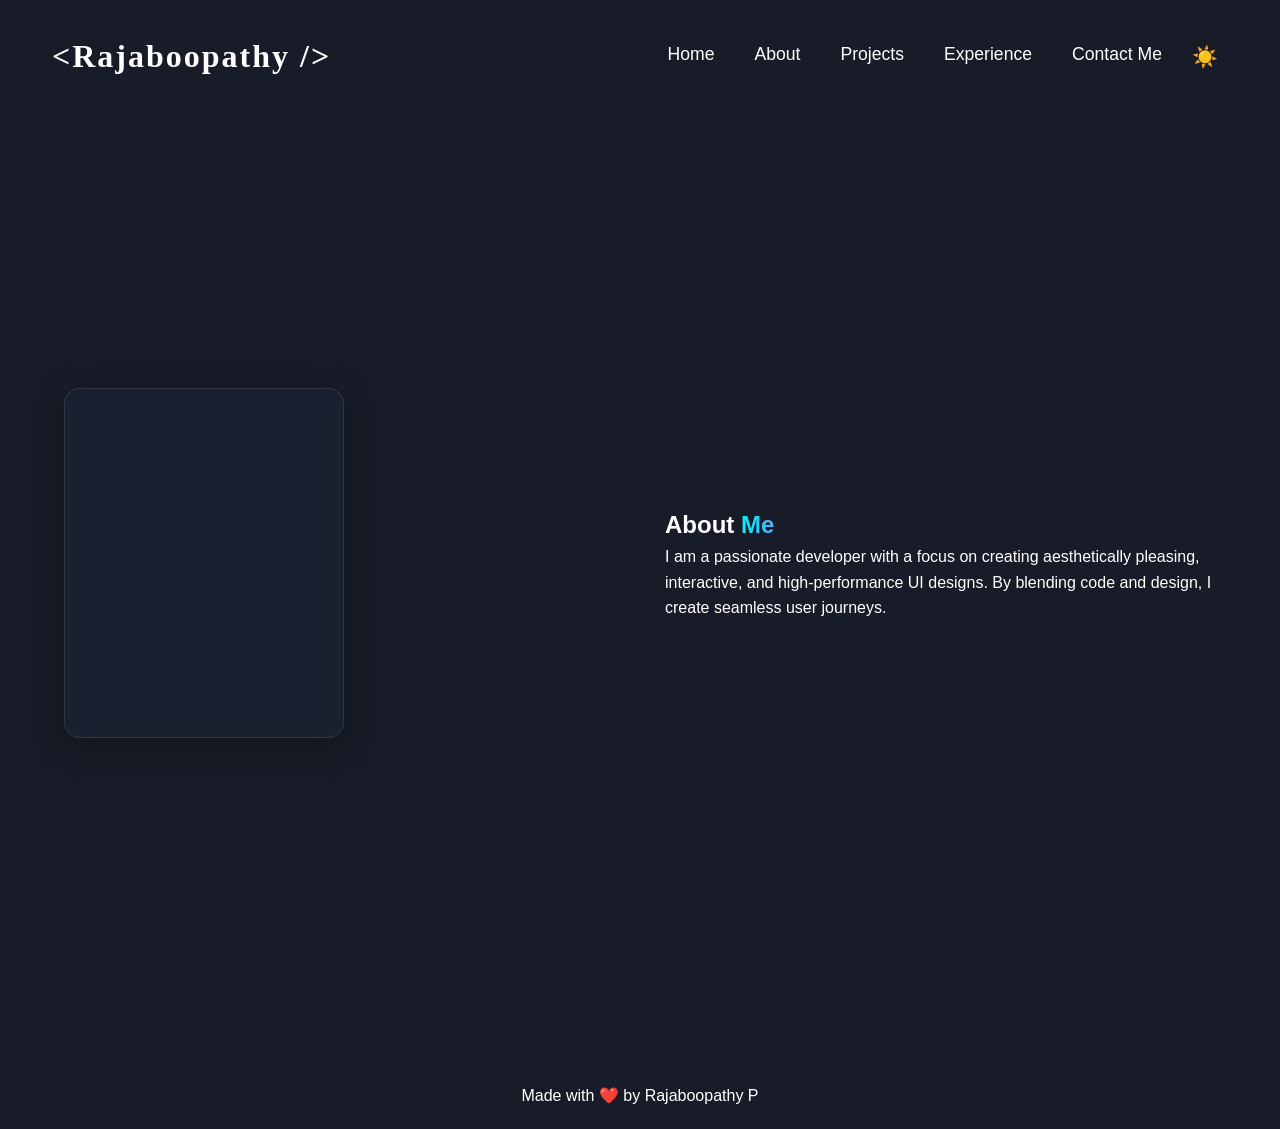
==== about.html @ f9f285fd "Final commit" ====
<!DOCTYPE html>
<html lang="en">
<head>
    <meta charset="UTF-8">
    <meta name="viewport" content="width=device-width, initial-scale=1.0">
    <title>Rajaboopathy | Portfolio</title>
    <link rel="stylesheet" href="style.css">
    <!-- Google Fonts for Modern Typography -->
    <link href="https://fonts.googleapis.com/css2?family=Outfit:wght@300;400;600;800&display=swap" rel="stylesheet">
</head>
<body>

    <!-- Header / Navbar -->
    <header class="header">
        <a href="splash.html" class="logo">
            <span class="logo-name">&lt;Rajaboopathy /&gt;</span>
        </a>
        <input class="menu-btn" type="checkbox" id="menu-btn" />
        <label class="menu-icon" for="menu-btn"><span class="navicon"></span></label>
        <ul class="menu">
            <li><a href="index.html" class="homei">Home</a></li>
            <li><a href="about.html" class="skillsi">About</a></li>
            <li><a href="projects.html" class="projectsi">Projects</a></li>
            <li><a href="experience.html" class="xpi">Experience</a></li>
            <li><a href="contact.html" class="contacti">Contact Me</a></li>
            <li><a href="#" id="theme-toggle" class="theme-switch" title="Toggle Theme">☀️</a></li>
        </ul>
    </header>

    <!-- About Section -->
    <section id="about" class="about-section">
        <div class="about-illustration">
            <!-- Subtle floating glow background element -->
            <div class="blob-glow float-anim"></div>
            <!-- Beautiful glass card profile placeholder -->
            <div class="profile-card glass-panel">
                <div class="profile-img-placeholder">
                    <svg viewBox="0 0 24 24" fill="none" class="animate-pulse">
                        <circle cx="12" cy="8" r="4" stroke="url(#cardGlow)" stroke-width="2"/>
                        <path d="M4 20C4 16.6863 6.68629 14 10 14H14C17.3137 14 20 16.6863 20 20" stroke="url(#cardGlow)" stroke-width="2" stroke-linecap="round"/>
                        <defs>
                            <linearGradient id="cardGlow" x1="0" y1="0" x2="24" y2="24">
                                <stop offset="0%" stop-color="#00f2fe" />
                                <stop offset="100%" stop-color="#4facfe" />
                            </linearGradient>
                        </defs>
                    </svg>
                </div>
            </div>
        </div>
        <div class="about-content">
            <h2>About <span class="gradient-text">Me</span></h2>
            <p>I am a passionate developer with a focus on creating aesthetically pleasing, interactive, and high-performance UI designs. By blending code and design, I create seamless user journeys.</p>
        </div>
    </section>

    <!-- Footer -->
    <footer class="footer">
        <p>Made with <span class="heart">❤️</span> by Rajaboopathy P</p>
    </footer>

    <script src="script.js"></script>
</body>
</html>
---- style.css ----
/* Default Theme - Dark Mode */
:root {
    --bg-color: #171c28;
    /* Deep modern dark color */
    --text-primary: #ffffff;
    --text-secondary: #868e96;
    --accent-color: #4facfe;
    /* Blue accent */
    --button-bg: #4facfe;

    /* Social Brand Colors */
    --github: #333333;
    --linkedin: #0e76a8;
    --google: #ea4335;
    --twitter: #1da1f2;
    --instagram: #e4405f;

    font-family: 'Montserrat', sans-serif;
}

* {
    margin: 0;
    padding: 0;
    box-sizing: border-box;
}

body,
html {
    scroll-behavior: smooth;
    background-color: var(--bg-color);
    color: var(--text-primary);
    line-height: 1.6;
    overflow-x: hidden;
}

h1,
h2,
h3,
h4,
h5,
h6 {
    font-family: 'Poppins', sans-serif;
}

p {
    font-family: 'Montserrat', sans-serif;
}

/* =======================================
   HEADER / NAVBAR
======================================= */
.header {
    display: flex;
    justify-content: space-between;
    align-items: center;
    max-width: 95%;
    margin: 0 auto;
    padding: 20px 10px;
}

.header .logo {
    text-decoration: none;
    color: var(--text-primary);
}

.header .logo-name {
    font-family: 'Caveat', cursive;
    /* Script font for logo */
    font-size: 2rem;
    font-weight: 700;
    letter-spacing: 2px;
    padding: 0 10px;
}

.header ul {
    list-style: none;
    margin: 0;
    padding: 10px;
    overflow: hidden;
}

.header li {
    float: left;
}

.header li a {
    display: block;
    text-decoration: none;
    padding: 10px 20px;
    font-family: 'Poppins', sans-serif;
    font-size: 1.1rem;
    font-weight: 500;
    color: var(--text-primary);
    border-radius: 5px;
    transition: all 0.2s ease-in-out;
}

/* Navbar Links Hover Colors */
.homei:hover {
    background-color: #2ab0ee;
    box-shadow: 0 5px 15px rgba(42, 176, 238, 0.4);
    color: #fff;
}

.skillsi:hover {
    background-color: #eb6559;
    box-shadow: 0 5px 15px rgba(235, 101, 89, 0.4);
    color: #fff;
}

.projectsi:hover {
    background-color: #e44160;
    box-shadow: 0 5px 15px rgba(228, 65, 96, 0.4);
    color: #fff;
}

.xpi:hover {
    background-color: #f7b908;
    box-shadow: 0 5px 15px rgba(247, 185, 8, 0.4);
    color: #fff;
}

.contacti:hover {
    background-color: #47a148;
    box-shadow: 0 5px 15px rgba(71, 161, 72, 0.4);
    color: #fff;
}

/* Hamburger Menu Base setup */
.header .menu {
    clear: both;
    max-height: 0;
    transition: max-height 0.2s ease-out;
}

.header .menu-icon {
    cursor: pointer;
    display: none;
    /* Block on mobile */
    float: right;
    padding: 28px 20px;
    position: relative;
    user-select: none;
}

.header .menu-icon .navicon {
    background: #fff;
    display: block;
    height: 2px;
    position: relative;
    transition: background 0.2s ease-out;
    width: 18px;
}

.header .menu-icon .navicon:after,
.header .menu-icon .navicon:before {
    background: #fff;
    content: "";
    display: block;
    height: 100%;
    position: absolute;
    transition: all 0.2s ease-out;
    width: 100%;
}

.header .menu-icon .navicon:before {
    top: 5px;
}

.header .menu-icon .navicon:after {
    top: -5px;
}

.header .menu-btn {
    display: none;
}

/* =======================================
   HOME / GREETING SECTION
======================================= */
.main {
    margin: 4rem auto 0;
    width: 90%;
    padding: 0 10px;
}

.greet-main {
    display: block;
    max-width: 90%;
    margin: 0 auto;
    padding: 10px;
}

.greeting-main {
    display: flex;
    align-items: center;
    justify-content: space-between;
}

.greeting-main>* {
    flex: 1 1;
    margin-bottom: 30px;
}

.greeting-text-div {
    flex: 1;
}

.greeting-text {
    font-size: 90px;
    font-weight: 700;
    line-height: 1.1;
    margin-bottom: 20px;
}

.wave-emoji {
    display: inline-block;
    animation: wave-animation 2.5s infinite;
    transform-origin: 70% 70%;
}

.greeting-text-p {
    font-size: 25px;
    color: var(--text-secondary);
    line-height: 40px;
    margin-bottom: 30px;
    margin-right: 40px;
}

/* Social Media Icons */
.social-media-div {
    display: flex;
    align-items: center;
    gap: 15px;
    margin-bottom: 30px;
}

.icon-button {
    display: flex;
    justify-content: center;
    align-items: center;
    width: 2.6rem;
    height: 2.6rem;
    background-color: var(--text-primary);
    border-radius: 50%;
    color: var(--bg-color);
    font-size: 1.3rem;
    text-decoration: none;
    transition: all 0.2s ease-in-out;
}

.icon-button:hover {
    color: #fff;
}

.github:hover {
    background-color: var(--github);
    box-shadow: 0 5px 15px rgba(51, 51, 51, 0.4);
}

.linkedin:hover {
    background-color: var(--linkedin);
    box-shadow: 0 5px 15px rgba(14, 118, 168, 0.4);
}

.google:hover {
    background-color: var(--google);
    box-shadow: 0 5px 15px rgba(234, 67, 53, 0.4);
}

.twitter:hover {
    background-color: var(--twitter);
    box-shadow: 0 5px 15px rgba(29, 161, 242, 0.4);
}

.instagram:hover {
    background-color: var(--instagram);
    box-shadow: 0 5px 15px rgba(228, 64, 95, 0.4);
}

/* Buttons */
.button-greeting-div {
    display: flex;
    gap: 20px;
}


.button {
    display: inline-block;
    padding: 15px 30px;
    background-color: var(--button-bg);
    color: #fff;
    text-decoration: none;
    border-radius: 5px;
    font-family: 'Poppins', sans-serif;
    font-weight: 600;
    font-size: 17px;
    transition: all 0.2s ease-in-out;
    text-align: center;
}

.button:hover {
    transform: translateY(-3px);
    box-shadow: 0 10px 20px rgba(79, 172, 254, 0.4);
}

.greeting-image-div {
    display: flex;
    justify-content: center;
    align-items: center;
    flex: 1;
}

/* =======================================
   ANIMATIONS
======================================= */
@keyframes wave-animation {
    0% {
        transform: rotate(0.0deg)
    }

    10% {
        transform: rotate(14.0deg)
    }

    20% {
        transform: rotate(-8.0deg)
    }

    30% {
        transform: rotate(14.0deg)
    }

    40% {
        transform: rotate(-4.0deg)
    }

    50% {
        transform: rotate(10.0deg)
    }

    60% {
        transform: rotate(0.0deg)
    }

    100% {
        transform: rotate(0.0deg)
    }
}

/* =======================================
   RESPONSIVENESS
======================================= */
@media (min-width: 769px) {
    .header .menu {
        max-height: none;
    }

    .header .menu-icon {
        display: none;
    }
}

@media (max-width: 1380px) {
    .greeting-text {
        font-size: 50px;
    }

    .greeting-text-p {
        font-size: 20px;
        line-height: 1.5;
    }
}

@media (max-width: 960px) {
    .header {
        padding: 10px;
        font-size: 14px;
    }
}

@media (max-width: 768px) {
    .header {
        padding-top: 10px;
        text-align: center;
        display: block;
    }

    .header .logo {
        display: block;
        float: left;
        margin-top: 15px;
    }

    .header .menu-icon {
        display: inline-block;
    }

    .header .menu-btn:checked~.menu {
        max-height: 370px;
    }

    .header .menu-btn:checked~.menu-icon .navicon {
        background: transparent;
    }

    .header .menu-btn:checked~.menu-icon .navicon:before {
        transform: rotate(-45deg);
        top: 0;
    }

    .header .menu-btn:checked~.menu-btn:checked~.menu-icon .navicon:after {
        transform: rotate(45deg);
        top: 0;
    }

    .header li {
        float: none;
        display: block;
    }

    .header li a {
        padding: 15px;
        border-radius: 0;
    }

    .greeting-main {
        flex-direction: column;
        text-align: center;
    }

    .greeting-text {
        font-size: 35px;
        margin-top: 20px;
    }

    .greeting-text-p {
        font-size: 16px;
        margin-right: 0;
    }

    .social-media-div {
        justify-content: center;
    }

    .button-greeting-div {
        justify-content: center;
        flex-direction: column;
        width: 100%;
        gap: 15px;
    }

    .button {
        width: 100%;
    }
}


/* Glassmorphism Utilities Restored for inner pages */
.glass-panel {
    background: rgba(30, 41, 59, 0.4);
    backdrop-filter: blur(12px);
    -webkit-backdrop-filter: blur(12px);
    border: 1px solid rgba(255, 255, 255, 0.1);
    border-radius: 16px;
    box-shadow: 0 8px 32px 0 rgba(0, 0, 0, 0.3);
}

.gradient-text {
    display: inline-block;
    background: linear-gradient(to right, #00f2fe, #4facfe);
    background-clip: text;
    -webkit-background-clip: text;
    color: transparent;
    -webkit-text-fill-color: transparent;
}

section {
    min-height: 100vh;
    padding: 100px 5%;
    display: flex;
    align-items: center;
    justify-content: center;
}

.section-title {
    text-align: center;
    margin-bottom: 50px;
    margin-top: -90px;
    font-size: 50px;
    font-weight: 800;
    font-family: 'Poppins', sans-serif;

}

/* Projects Layout */
.projects-section {
    flex-direction: column;
}

.project-grid {
    display: grid;
    grid-template-columns: repeat(auto-fit, minmax(300px, 1fr));
    gap: 30px;
    width: 100%;
}

.project-card {
    padding: 30px;
    transition: all 0.4s cubic-bezier(0.175, 0.885, 0.32, 1.275);
    cursor: pointer;
    position: relative;
    overflow: hidden;
}

.project-card:hover {
    transform: translateY(-10px) scale(1.02);
    box-shadow: 0 15px 40px rgba(0, 242, 254, 0.2);
    border-color: rgba(0, 242, 254, 0.4);
}

.project-icon-wrapper {
    width: 60px;
    height: 60px;
    background: rgba(0, 242, 254, 0.1);
    border-radius: 12px;
    display: flex;
    justify-content: center;
    align-items: center;
    margin-bottom: 20px;
    color: #4facfe;
    transition: all 0.3s ease;
}

.project-icon {
    width: 30px;
    height: 30px;
}

.tech-stack-icons i {
  transition: 0.3s;
  cursor: pointer;
}

/* Python */
.devicon-python-plain {
  color: #3776AB;
}

/* Django */
.devicon-django-plain {
  color: #092E20;
}

/* SQLite */
.devicon-sqlite-plain {
  color: #003B57;
}

/* HTML */
.devicon-html5-plain {
  color: #e34c26;
}

/* CSS */
.devicon-css3-plain {
  color: #264de4;
}

/* JavaScript */
.devicon-javascript-plain {
  color: #f0db4f;
}


/* Hover effect */
.tech-stack-icons i:hover {
  transform: scale(1.2);
  filter: brightness(1.3);
}
 .devicon-python-plain:hover {
  text-shadow: 0 0 10px #3776AB;
}

.devicon-django-plain:hover {
  text-shadow: 0 0 10px #00ff88;
}

.devicon-sqlite-plain:hover {
  text-shadow: 0 0 10px #00bfff;
}

.devicon-html5-plain:hover {
  text-shadow: 0 0 10px #e34c26;
}

.devicon-css3-plain:hover {
  text-shadow: 0 0 10px #264de4;
}

.devicon-javascript-plain:hover {
  text-shadow: 0 0 10px #f0db4f;
}

/* Experience Timeline */
.timeline {
    width: 100%;
    max-width: 800px;
    position: relative;
    padding-left: 30px;
}

.timeline::before {
    content: '';
    position: absolute;
    left: 3px;
    top: 0;
    bottom: 0;
    width: 2px;
    background: rgba(255, 255, 255, 0.1);
}

.timeline-item {
    position: relative;
    margin-bottom: 40px;
    display: flex;
    gap: 30px;
}

.timeline-icon {
    position: absolute;
    left: -38px;
    width: 48px;
    height: 48px;
    background: #171c28;
    border: 2px solid #4facfe;
    border-radius: 50%;
    display: flex;
    justify-content: center;
    align-items: center;
    color: #4facfe;
    box-shadow: 0 0 15px rgba(0, 242, 254, 0.3);
}

.timeline-icon svg {
    width: 24px;
    height: 24px;
}

.timeline-content {
    padding: 25px;
    flex: 1;
}

/* Contact Area */
.contact-container {
    display: grid;
    grid-template-columns: 1fr 1fr;
    gap: 40px;
    padding: 50px;
    max-width: 1000px;
    width: 100%;
    align-items: center;
}

.contact-form {
    display: flex;
    flex-direction: column;
    gap: 20px;
}

.glass-input {
    width: 100%;
    background: rgba(255, 255, 255, 0.03);
    border: 1px solid rgba(255, 255, 255, 0.1);
    padding: 15px;
    border-radius: 8px;
    color: #ffffff;
    font-size: 1rem;
    font-family: inherit;
    transition: all 0.3s;
}

/* About Layout */
.about-section {
    display: grid;
    grid-template-columns: 1fr 1fr;
    gap: 50px;
}

.profile-card {
    width: 280px;
    height: 350px;
    display: flex;
    justify-content: center;
    align-items: center;
    z-index: 1;
}

/* =======================================
   SKILLS SECTION
======================================= */
.skills-section {
    display: block;
    max-width: 90%;
    margin: 4rem auto;
    padding: 10px;
    margin-top: -90px;
}

.skills-main {
    display: flex;
    align-items: center;
    justify-content: space-between;
}

.skills-main>* {
    flex: 1 1;
}

.skills-image-div {
    display: flex;
    justify-content: center;
    align-items: center;
    flex: 1;
}

.skills-text-div {
    flex: 1;
}

.skills-heading {
    font-size: 40px;
    font-weight: 350;
    line-height: 1.2;
    margin-bottom: 90px;
    margin-top: 90px;
}

.dev-icons {
    display: flex;
    flex-wrap: wrap;
    list-style: none;
    padding: 0;
    margin-bottom: 30px;
}

.software-skill-inline {
    display: inline-block;
    margin-right: 20px;
    margin-bottom: 20px;
}

.software-skill-inline i {
    font-size: 70px;
    transition: all 0.2s ease-in-out;
}



.skills-bullets {
    margin-top: 20px;
}

.skills-bullets p {
    font-size: 20px;
    color: var(--text-secondary);
    line-height: 30px;
    margin-bottom: 20px;
}

/* =======================================
   FOOTER
======================================= */
.footer {
    text-align: center;
    padding: 20px;
    font-size: 16px;
    font-family: 'Poppins', sans-serif;
    color: var(--text-primary);
    margin-top: 50px;
}

.heart {
    color: red;
}

@media (max-width: 768px) {
    .skills-main {
        flex-direction: column;
        text-align: center;
    }

    .skills-heading {
        font-size: 30px;
        margin-top: 20px;
        margin-bottom: 30px;
    }

    .dev-icons {
        justify-content: center;
    }

    .software-skill-inline {
        margin-right: 15px;
        margin-bottom: 15px;
    }

    .software-skill-inline i {
        font-size: 40px;
    }

    .section-title {
        font-size: 32px;
        margin-top: 0px;
        margin-bottom: 30px;
    }

    section {
        padding: 40px 5%;
        min-height: auto;
    }

    .skills-section {
        margin-top: 2rem;
        padding: 10px;
    }

    .skills-bullets p {
        font-size: 16px;
        line-height: 26px;
        text-align: left;
        margin-bottom: 15px;
    }

    .header .logo-name {
        font-size: 1.5rem;
    }
}

/* =======================================
   SPLASH SCREEN
======================================= */
.splash-body {
    margin: 0;
    padding: 0;
    align-items: center;
    display: flex;
    justify-content: center;
    height: 100vh;
    background-color: var(--bg-color);
    overflow: hidden;
}

.logo_wrapper {
    align-items: center;
    height: 50vh;
    justify-content: center;
    width: 100%;
}

.screen {
    height: 100%;
    align-items: center;
    display: flex;
    justify-content: center;
    flex-direction: column;
    border-radius: 100%;
    overflow: hidden;
    animation: grow 5.5s forwards;
    background-color: var(--bg-color);
    position: relative;
}

#logo {
    left: 50%;
    position: absolute;
    top: 50%;
    transform: translate(-50%, -50%);
    color: var(--text-primary);
    text-align: center;
}

.logo-name {
    font-family: 'Caveat', cursive;
    color: var(--text-primary);
}

@keyframes grow {
    0% {
        transform: scale(0);
    }

    10% {
        border-radius: 0;
        height: 100%;
        transform: scale(1);
        width: 100%;
    }

    90% {
        border-radius: 0;
        height: 100%;
        transform: scale(1);
        width: 100%;
    }

    100% {
        border-radius: 100%;
        transform: scale(0);
        transform-origin: 50% 50%;
    }
}

.splash-loader-container {
    left: 50%;
    position: absolute;
    top: 50%;
    transform: translate(-50%, -50%);
    margin: 0;
}

.ball-loader {
    border-radius: 50px;
    height: 10px;
    margin: 7px auto;
    width: 90px;
}

.ball-loader:nth-child(1) {
    animation: right 1s ease-in-out infinite;
    background: #ff005d;
}

.ball-loader:nth-child(2) {
    animation: left 1.1s ease-in-out infinite;
    background: #35ff99;
}

.ball-loader:nth-child(3) {
    animation: right 1.2s ease-in-out infinite;
    background: #008597;
}

.ball-loader:nth-child(4) {
    animation: left 1.3s ease-in-out infinite;
    background: #ffcc00;
}

.ball-loader:nth-child(5) {
    animation: right 1.4s ease-in-out infinite;
    background: #2d3443;
}

.ball-loader:nth-child(6) {
    animation: left 1.5s ease-in-out infinite;
    background: #ff7c35;
}

.ball-loader:nth-child(7) {
    animation: right 1.6s ease-in-out infinite;
    background: #4d407c;
}

@keyframes right {
    0% {
        transform: translate(-15px);
    }

    50% {
        transform: translate(15px);
    }

    100% {
        transform: translate(-15px);
    }
}

@keyframes left {
    0% {
        transform: translate(15px);
    }

    50% {
        transform: translate(-15px);
    }

    100% {
        transform: translate(15px);
    }
}

/* =======================================
   LIGHT THEME MODE
======================================= */
body.light-theme {
    --bg-color: #ffffff;
    --text-primary: #171c28;
    --text-secondary: #555555;
    --button-bg: #fb1056;
    /* Sivaraj light mode accent color */

    --github: #333333;
    --linkedin: #0e76a8;
    --google: #ea4335;
    --twitter: #1da1f2;
    --instagram: #e4405f;
}

body.light-theme .header .logo-name {
    color: var(--text-primary);
}

body.light-theme .header li a {
    color: var(--text-primary);
}

body.light-theme .icon-button {
    background-color: var(--text-primary);
    color: var(--bg-color);
}

body.light-theme .icon-button:hover {
    color: #fff;
    /* Icons stay white on hover when their bg is colored */
}

/* Fix hamburger menu icon on light background */
body.light-theme .header .menu-icon .navicon,
body.light-theme .header .menu-icon .navicon:before,
body.light-theme .header .menu-icon .navicon:after {
    background: #171c28;
}

body.light-theme .header .menu-btn:checked~.menu-icon .navicon {
    background: transparent;
}

body.light-theme .timeline-icon {
    background: #ffffff;
}

body.light-theme .glass-input {
    background: rgba(0, 0, 0, 0.03);
    border: 1px solid rgba(0, 0, 0, 0.1);
    color: var(--text-primary);
}

body.light-theme .glass-panel {
    background: rgba(0, 0, 0, 0.05);
    /* Lighter glass for light mode */
    border: 1px solid rgba(0, 0, 0, 0.1);
    box-shadow: 0 8px 32px 0 rgba(0, 0, 0, 0.1);
}

/* Toggle Switch Styles */
.theme-switch {
    font-size: 1.3rem !important;
    padding: 10px !important;
    cursor: pointer;
    background: transparent !important;
    box-shadow: none !important;
}

.theme-switch:hover {
    transform: scale(1.1);
}

/* =======================================
   NEW EXPERIENCE SECTION LAYOUT
======================================= */
.exp-section {
    display: block;
    max-width: 90%;
    margin: 4rem auto 0;
    padding: 10px;
    margin-top: -50px;
}

.exp-main {
    display: flex;
    align-items: center;
    justify-content: space-between;
}

.exp-main > * {
    flex: 1 1;
}

.exp-image-div {
    display: flex;
    justify-content: center;
    align-items: center;
    flex: 1;
}

.exp-text-div {
    flex: 1;
    padding-left: 20px;
}

.exp-heading {
    font-size: 55px;
    font-weight: 700;
    margin-bottom: 25px;
    font-family: 'Poppins', sans-serif;
}

.exp-text-p {
    font-size: 21px;
    color: var(--text-secondary);
    line-height: 1.8;
}

/* Experience Card Design */
.experience-details-section {
    display: block;
    max-width: 90%;
    margin: 3rem auto 6rem;
    padding: 10px;
}

.experience-card-container {
    display: flex;
    justify-content: center;
    align-items: flex-start;
    position: relative;
    max-width: 1000px;
    margin: 0 auto;
}

.experience-card-logo {
    width: 150px;
    height: 150px;
    border-radius: 50%;
    border: 1px solid rgba(255, 255, 255, 0.4);
    overflow: hidden;
    position: absolute;
    left: -75px; 
    top: 50px;
    z-index: 2;
    background-color: var(--bg-color); /* Matches background to mask the card border */
    display: flex;
    justify-content: center;
    align-items: center;
}

.experience-card-logo img {
    width: 70%;
    height: 70%;
    object-fit: contain;
    border-radius: 50%;
}

.experience-card-content {
    background: transparent;
    border: 1px solid rgba(255, 255, 255, 0.4);
    border-radius: 12px;
    padding: 40px 40px 40px 100px; /* Extra left padding to make room for logo */
    width: 100%;
}

.exp-card-header {
    display: flex;
    justify-content: space-between;
    align-items: baseline;
    margin-bottom: 15px;
    flex-wrap: wrap;
}

.company-name {
    font-size: 26px;
    font-weight: 700;
    color: var(--text-primary);
    font-family: 'Poppins', sans-serif;
}

.company-duration {
    font-size: 16px;
    font-weight: 600;
    color: var(--text-primary);
}

.role-title {
    font-size: 20px;
    font-weight: 600;
    color: var(--text-primary);
    margin-bottom: 25px;
    font-family: 'Poppins', sans-serif;
}

.role-responsibilities {
    list-style-type: none;
    padding: 0;
}

.role-responsibilities li {
    font-size: 16px;
    color: var(--text-primary);
    line-height: 1.6;
    margin-bottom: 15px;
    display: flex;
    align-items: flex-start;
}

/* Light Theme Support */
body.light-theme .experience-card-logo {
    border-color: rgba(0, 0, 0, 0.1);
}

body.light-theme .experience-card-content {
    border-color: rgba(0, 0, 0, 0.1);
}

/* Responsiveness */
@media (max-width: 960px) {
    .exp-main { flex-direction: column; text-align: center; }
    .exp-text-div { padding-left: 0; margin-top: 30px; }
    .exp-heading { font-size: 40px; }
    .exp-text-p { font-size: 18px; }
    
    .experience-card-container { flex-direction: column; align-items: center; }
    .experience-card-logo { position: relative; left: 0; top: 0; margin-bottom: -50px; width: 120px; height: 120px; }
    .experience-card-content { margin-left: 0; padding: 70px 30px 30px 30px; width: 100%; text-align: left; }
    
    .exp-card-header { flex-direction: column; gap: 10px; }
    .company-duration { float: left; }
}
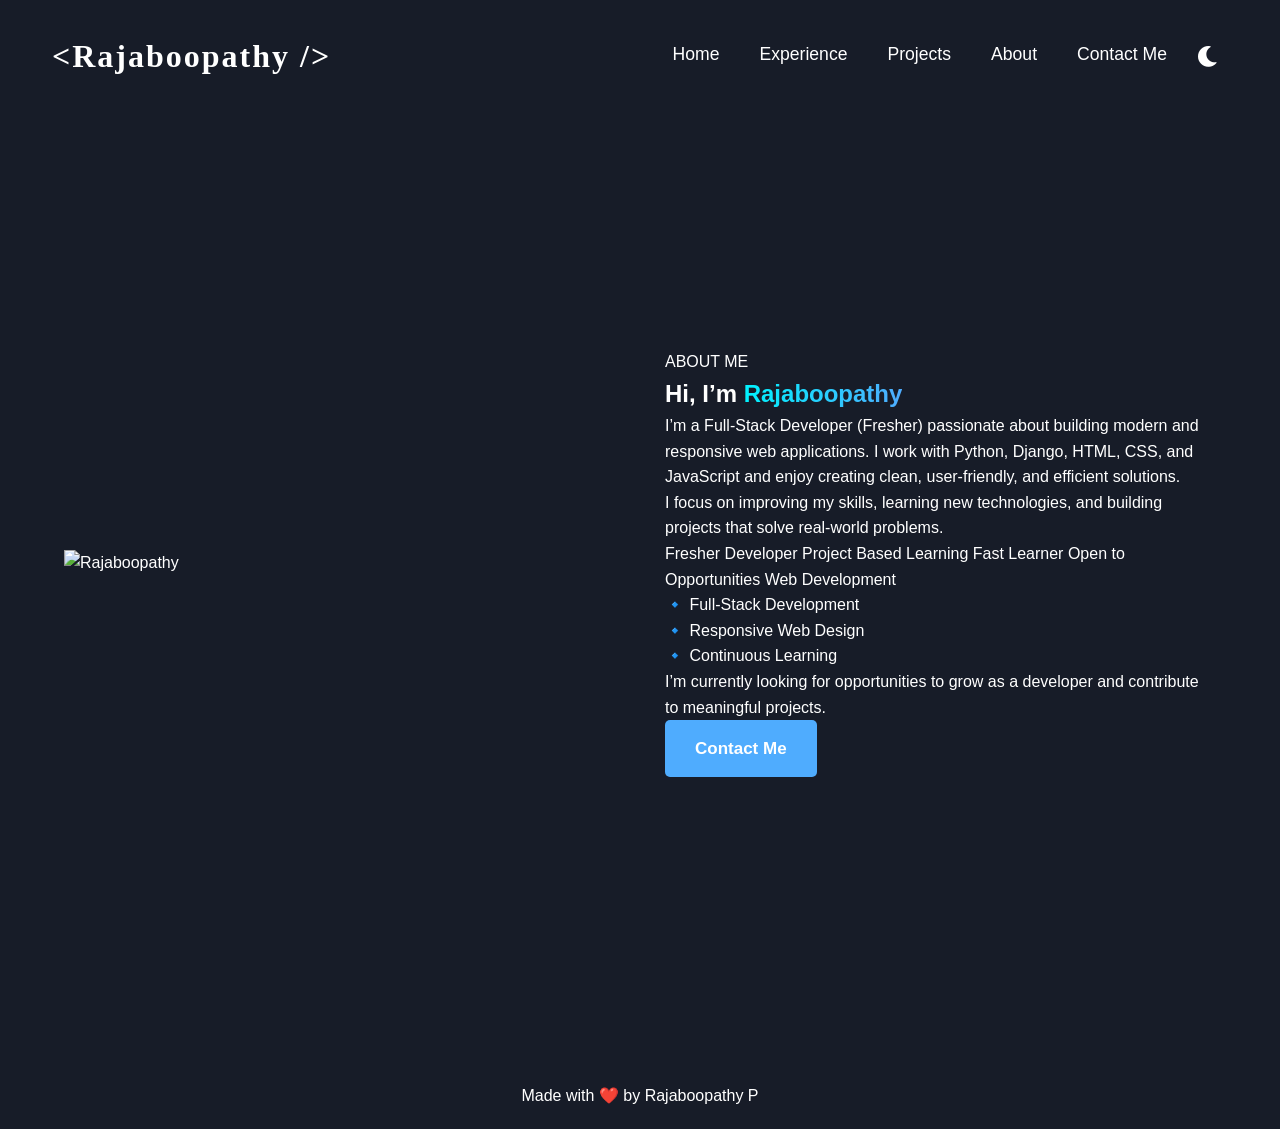
==== commit 31ff19c9: "Revise About Me section and update title Updated the title and added meta description for SEO. Modif" ====
--- a/about.html
+++ b/about.html
@@ -3,12 +3,26 @@
 <head>
     <meta charset="UTF-8">
     <meta name="viewport" content="width=device-width, initial-scale=1.0">
-    <title>Rajaboopathy | Portfolio</title>
+    <title>Rajaboopathy | About Me</title>
+    <meta name="description" content="Learn more about Rajaboopathy P, his skills, expertise, and passion for full-stack web development and user experience.">
+    <link rel="icon" href="title.png">
     <link rel="stylesheet" href="style.css">
-    <!-- Google Fonts for Modern Typography -->
-    <link href="https://fonts.googleapis.com/css2?family=Outfit:wght@300;400;600;800&display=swap" rel="stylesheet">
+
+    <!-- Google Fonts: Montserrat for body, agustina equivalent for logo, Google Sans equivalent for headings -->
+    <link href="https://fonts.googleapis.com/css2?family=Montserrat:wght@400;500;700&family=Poppins:wght@400;500;600;700&family=Caveat:wght@700&display=swap" rel="stylesheet">
+
+    <!-- Font Awesome for Social Media Icons -->
+    <link rel="stylesheet" href="https://cdnjs.cloudflare.com/ajax/libs/font-awesome/5.15.4/css/all.min.css" />
+    
+    <!-- Lottie Player -->
+    <script src="https://unpkg.com/@lottiefiles/lottie-player@latest/dist/lottie-player.js"></script>
 </head>
 <body>
+    <script>
+        if (localStorage.getItem('theme') === 'light-theme') {
+            document.body.classList.add('light-theme');
+        }
+    </script>
 
     <!-- Header / Navbar -->
     <header class="header">
@@ -19,38 +33,42 @@
         <label class="menu-icon" for="menu-btn"><span class="navicon"></span></label>
         <ul class="menu">
             <li><a href="index.html" class="homei">Home</a></li>
+            <li><a href="experience.html" class="xpi">Experience</a></li>
+            <li><a href="projects.html" class="projectsi">Projects</a></li>
             <li><a href="about.html" class="skillsi">About</a></li>
-            <li><a href="projects.html" class="projectsi">Projects</a></li>
-            <li><a href="experience.html" class="xpi">Experience</a></li>
             <li><a href="contact.html" class="contacti">Contact Me</a></li>
-            <li><a href="#" id="theme-toggle" class="theme-switch" title="Toggle Theme">☀️</a></li>
+            <li><a href="#" id="theme-toggle" class="theme-switch" title="Toggle Theme"><i class="fas fa-moon"></i></a></li>
         </ul>
     </header>
 
     <!-- About Section -->
     <section id="about" class="about-section">
         <div class="about-illustration">
-            <!-- Subtle floating glow background element -->
-            <div class="blob-glow float-anim"></div>
-            <!-- Beautiful glass card profile placeholder -->
-            <div class="profile-card glass-panel">
-                <div class="profile-img-placeholder">
-                    <svg viewBox="0 0 24 24" fill="none" class="animate-pulse">
-                        <circle cx="12" cy="8" r="4" stroke="url(#cardGlow)" stroke-width="2"/>
-                        <path d="M4 20C4 16.6863 6.68629 14 10 14H14C17.3137 14 20 16.6863 20 20" stroke="url(#cardGlow)" stroke-width="2" stroke-linecap="round"/>
-                        <defs>
-                            <linearGradient id="cardGlow" x1="0" y1="0" x2="24" y2="24">
-                                <stop offset="0%" stop-color="#00f2fe" />
-                                <stop offset="100%" stop-color="#4facfe" />
-                            </linearGradient>
-                        </defs>
-                    </svg>
-                </div>
-            </div>
+            <div class="blob-glow"></div>
+            <img src="boopa.jpeg" alt="Rajaboopathy" class="profile-img">
         </div>
         <div class="about-content">
-            <h2>About <span class="gradient-text">Me</span></h2>
-            <p>I am a passionate developer with a focus on creating aesthetically pleasing, interactive, and high-performance UI designs. By blending code and design, I create seamless user journeys.</p>
+            <p class="section-subtitle">ABOUT ME</p>
+            <h1>Hi, I’m <span class="gradient-text">Rajaboopathy</span></h1>
+            <p>I’m a Full-Stack Developer (Fresher) passionate about building modern and responsive web applications. I work with Python, Django, HTML, CSS, and JavaScript and enjoy creating clean, user-friendly, and efficient solutions.</p>
+            <p>I focus on improving my skills, learning new technologies, and building projects that solve real-world problems.</p>
+            
+            <div class="about-badges">
+                <span class="badge">Fresher Developer</span>
+                <span class="badge">Project Based Learning</span>
+                <span class="badge">Fast Learner</span>
+                <span class="badge">Open to Opportunities</span>
+                <span class="badge">Web Development</span>
+            </div>
+            
+            <div class="about-bullet-list">
+                <p>🔹 Full-Stack Development</p>
+                <p>🔹 Responsive Web Design</p>
+                <p>🔹 Continuous Learning</p>
+            </div>
+            
+            <p class="about-text">I’m currently looking for opportunities to grow as a developer and contribute to meaningful projects.</p>
+            <a href="contact.html" class="button">Contact Me</a>
         </div>
     </section>
 
--- a/style.css
+++ b/style.css
@@ -494,15 +494,54 @@
 }
 
 /* Projects Layout */
+.projects-main-container {
+    margin-bottom: 50px;
+}
+
+.projects-heading {
+    font-size: 55px;
+    margin-bottom: 20px;
+    font-family: 'Poppins', sans-serif;
+    font-weight: 700;
+}
+
+.projects-text-p {
+    font-size: 22px;
+    color: var(--text-secondary);
+    line-height: 1.8;
+    max-width: 800px;
+}
+
 .projects-section {
-    flex-direction: column;
+    display: block;
+    width: 100%;
 }
 
 .project-grid {
     display: grid;
-    grid-template-columns: repeat(auto-fit, minmax(300px, 1fr));
+    grid-template-columns: repeat(auto-fit, minmax(280px, 1fr));
     gap: 30px;
     width: 100%;
+}
+
+@media (max-width: 768px) {
+    .projects-main-container {
+        margin-bottom: 30px;
+    }
+    .projects-heading {
+        font-size: 35px;
+    }
+    .projects-text-p {
+        font-size: 16px;
+        line-height: 1.6;
+    }
+    .project-grid {
+        grid-template-columns: repeat(auto-fit, minmax(250px, 1fr));
+        gap: 20px;
+    }
+    .project-card {
+        padding: 1.5rem !important;
+    }
 }
 
 .project-card {
@@ -511,6 +550,13 @@
     cursor: pointer;
     position: relative;
     overflow: hidden;
+    background-color: var(--bg-color);
+    border: 1px solid rgba(134, 142, 150, 0.2);
+    border-radius: 5px;
+    display: flex;
+    flex-direction: column;
+    justify-content: space-between;
+    height: 100%;
 }
 
 .project-card:hover {
@@ -1225,4 +1271,4 @@
     
     .exp-card-header { flex-direction: column; gap: 10px; }
     .company-duration { float: left; }
-}+}
